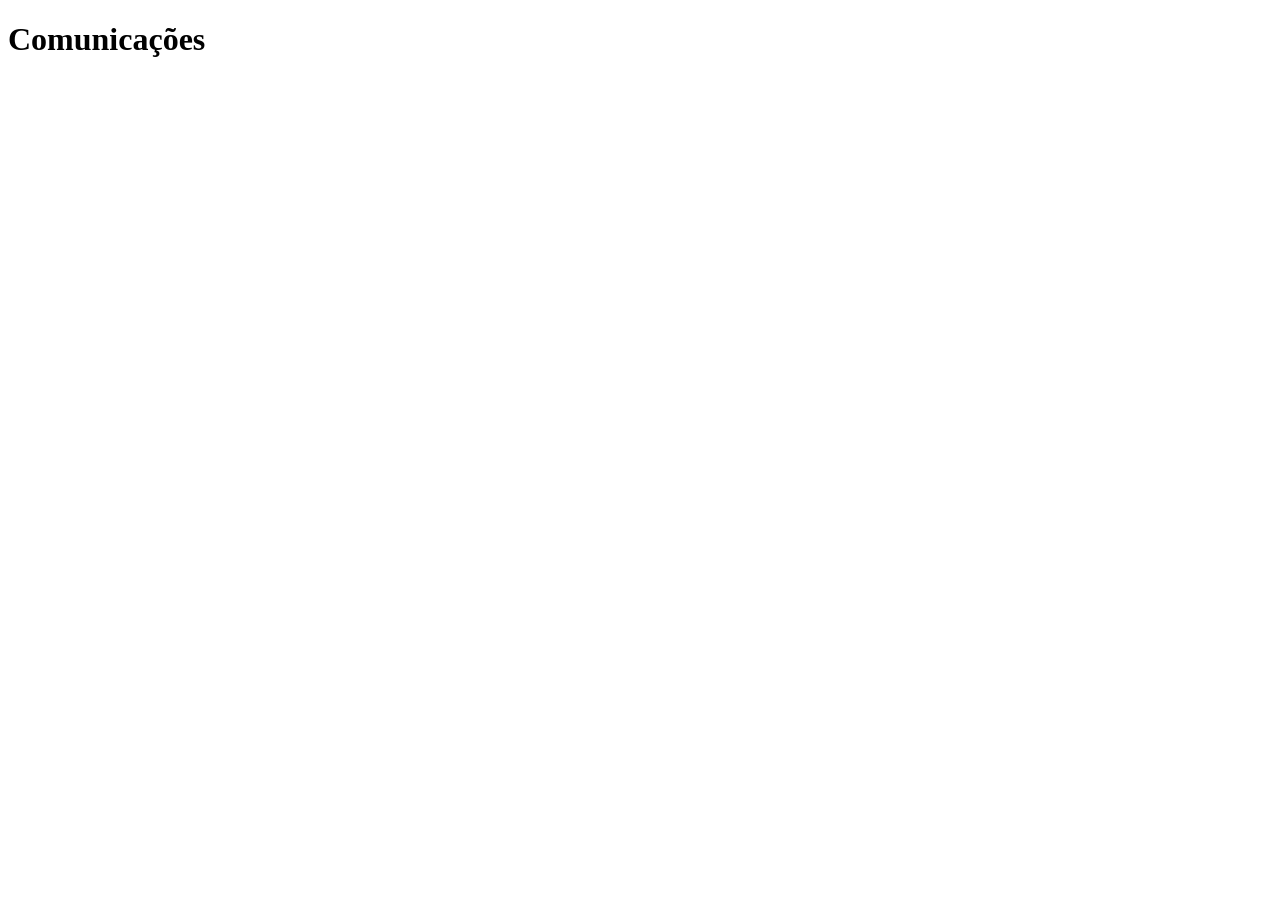
==== public/comunicacoes.html @ e9cc19cd "front: pagina de listagem de comunicacoes com badges de status" ====
<!doctype html>
<html lang="pt-BR">
<head>
    <meta charset="UTF-8" />
    <title>Comunicações</title>
    <link rel="stylesheet" href="/style.css" />
</head>
<body>
    <h1>Comunicações</h1>
    <ul id="lista"></ul>
<script src="/comunicacoes.js"></script>
</body>
</html>
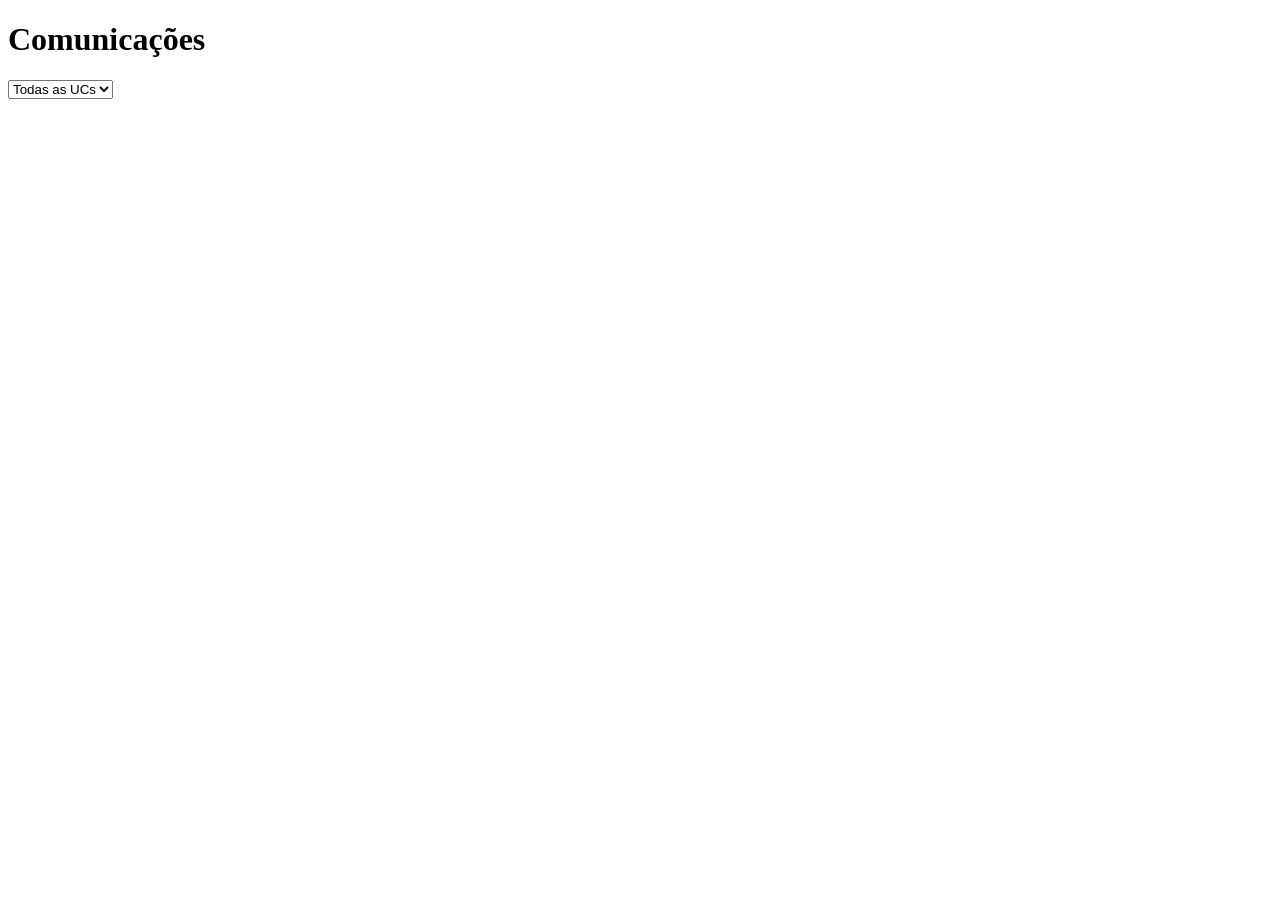
==== commit 57b774fe: "Merge pull request #5 from marcusteixeirabr/develop - Added files -- Comunicacao.html -- Comunicacao" ====
--- a/public/comunicacoes.html
+++ b/public/comunicacoes.html
@@ -7,6 +7,9 @@
 </head>
 <body>
     <h1>Comunicações</h1>
+    <select id="filtro-uc">
+        <option value="">Todas as UCs</option>
+    </select>
     <ul id="lista"></ul>
 <script src="/comunicacoes.js"></script>
 </body>
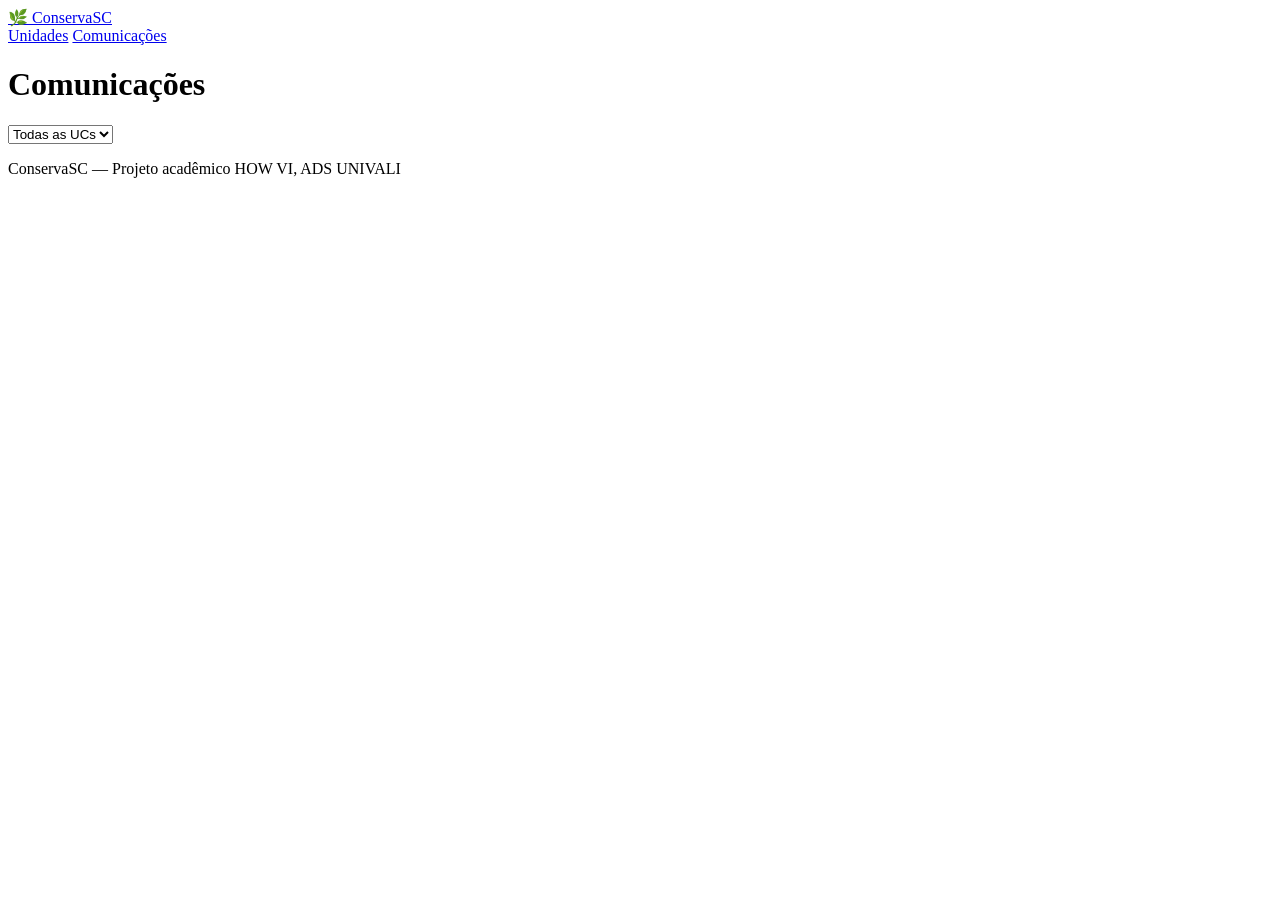
==== commit ab2c7fc8: "Merge pull request #6 from marcusteixeirabr/frontend Frontend" ====
--- a/public/comunicacoes.html
+++ b/public/comunicacoes.html
@@ -6,11 +6,24 @@
     <link rel="stylesheet" href="/style.css" />
 </head>
 <body>
+    <nav class="navbar">
+        <a href="/" class="logo">🌿 ConservaSC</a>
+        <div class="nav-links">
+            <a href="/">Unidades</a>
+            <a href="/comunicacoes.html">Comunicações</a>
+        </div>
+    </nav>
+
     <h1>Comunicações</h1>
     <select id="filtro-uc">
         <option value="">Todas as UCs</option>
     </select>
     <ul id="lista"></ul>
+
+    <footer>
+        <p>ConservaSC — Projeto acadêmico HOW VI, ADS UNIVALI</p>
+    </footer>
+
 <script src="/comunicacoes.js"></script>
 </body>
 </html>
